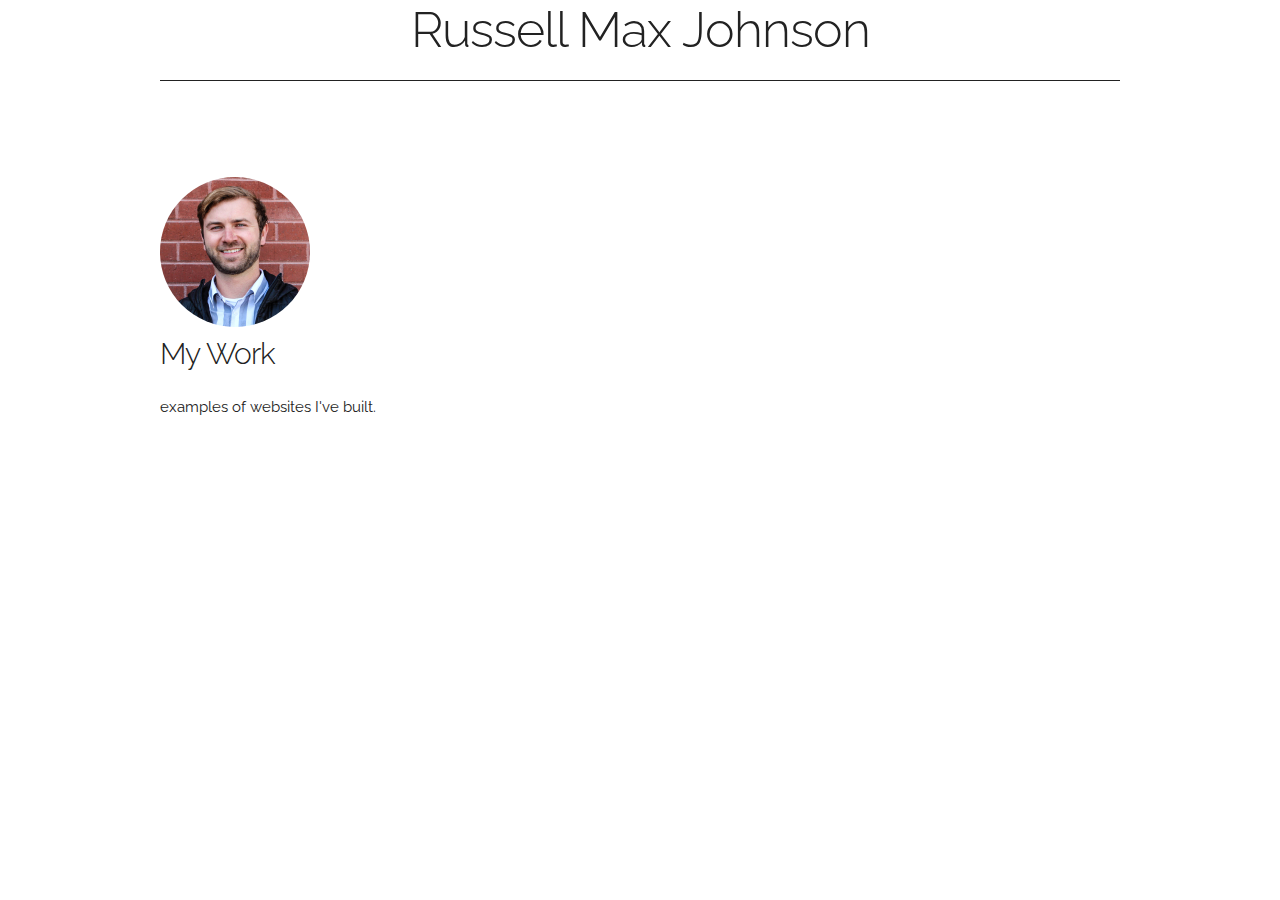
==== index.html @ 0f3b25d2 "changed index file name" ====
<!DOCTYPE html>
<html lang="en">
<head>
  <meta charset="utf-8">
  <title>ABOUT ME</title>
  <meta name="description" content="">
  <meta name="author" content="">
  <meta name="viewport" content="width=device-width, initial-scale=1">
  <link href="//fonts.googleapis.com/css?family=Raleway:400,300,600" rel="stylesheet" type="text/css">
  <link rel="stylesheet" href="normalize.css">
  <link rel="stylesheet" href="skeleton.css">
  <link rel="icon" type="image/png" href="images/favicon.png">
</head>
<body>
  <div class="container">
    <nav class="navbar">
      <h1 class="center">Russell Max Johnson</h1>
    </nav>
  </div>
  <div class="container">
    <div class="row">
      <div class="one-half column" style="margin-top: 10%">
        <img src= "images/russel_max.jpg" class="rcorners1">
        <h4>My Work</h4>
        <p>examples of websites I've built.</p>
      </div>
    </div>
  </div>
</body>
</html>
---- skeleton.css ----
/*
* Skeleton V2.0.4
* Copyright 2014, Dave Gamache
* www.getskeleton.com
* Free to use under the MIT license.
* http://www.opensource.org/licenses/mit-license.php
* 12/29/2014
*/


/* Table of contents
––––––––––––––––––––––––––––––––––––––––––––––––––
- Grid
- Base Styles
- Typography
- Links
- Buttons
- Forms
- Lists
- Code
- Tables
- Spacing - Utilities
- Clearing
- Media Queries
*/


/* Grid
–––––––––––––––––––––––––––––––––––––––––––––––––– */
.rcorners1 {
    border-radius: 50%;
    width: 150px;
    height: 150px;
}

.center {
  text-align: center;
}
.navbar {
  width: 100%;
  border-bottom: solid 1px;
}
.container {
  position: relative;
  width: 100%;
  max-width: 960px;
  margin: 0 auto;
  padding: 0 20px;
  box-sizing: border-box; }
.column,
.columns {
  width: 100%;
  float: left;
  box-sizing: border-box; }

/* For devices larger than 400px */
@media (min-width: 400px) {
  .container {
    width: 85%;
    padding: 0; }
}

/* For devices larger than 550px */
@media (min-width: 550px) {
  .container {
    width: 80%; }
  .column,
  .columns {
    margin-left: 4%; }
  .column:first-child,
  .columns:first-child {
    margin-left: 0; }

  .one.column,
  .one.columns                    { width: 4.66666666667%; }
  .two.columns                    { width: 13.3333333333%; }
  .three.columns                  { width: 22%;            }
  .four.columns                   { width: 30.6666666667%; }
  .five.columns                   { width: 39.3333333333%; }
  .six.columns                    { width: 48%;            }
  .seven.columns                  { width: 56.6666666667%; }
  .eight.columns                  { width: 65.3333333333%; }
  .nine.columns                   { width: 74.0%;          }
  .ten.columns                    { width: 82.6666666667%; }
  .eleven.columns                 { width: 91.3333333333%; }
  .twelve.columns                 { width: 100%; margin-left: 0; }

  .one-third.column               { width: 30.6666666667%; }
  .two-thirds.column              { width: 65.3333333333%; }

  .one-half.column                { width: 48%; }

  /* Offsets */
  .offset-by-one.column,
  .offset-by-one.columns          { margin-left: 8.66666666667%; }
  .offset-by-two.column,
  .offset-by-two.columns          { margin-left: 17.3333333333%; }
  .offset-by-three.column,
  .offset-by-three.columns        { margin-left: 26%;            }
  .offset-by-four.column,
  .offset-by-four.columns         { margin-left: 34.6666666667%; }
  .offset-by-five.column,
  .offset-by-five.columns         { margin-left: 43.3333333333%; }
  .offset-by-six.column,
  .offset-by-six.columns          { margin-left: 52%;            }
  .offset-by-seven.column,
  .offset-by-seven.columns        { margin-left: 60.6666666667%; }
  .offset-by-eight.column,
  .offset-by-eight.columns        { margin-left: 69.3333333333%; }
  .offset-by-nine.column,
  .offset-by-nine.columns         { margin-left: 78.0%;          }
  .offset-by-ten.column,
  .offset-by-ten.columns          { margin-left: 86.6666666667%; }
  .offset-by-eleven.column,
  .offset-by-eleven.columns       { margin-left: 95.3333333333%; }

  .offset-by-one-third.column,
  .offset-by-one-third.columns    { margin-left: 34.6666666667%; }
  .offset-by-two-thirds.column,
  .offset-by-two-thirds.columns   { margin-left: 69.3333333333%; }

  .offset-by-one-half.column,
  .offset-by-one-half.columns     { margin-left: 52%; }

}


/* Base Styles
–––––––––––––––––––––––––––––––––––––––––––––––––– */
/* NOTE
html is set to 62.5% so that all the REM measurements throughout Skeleton
are based on 10px sizing. So basically 1.5rem = 15px :) */
html {
  font-size: 62.5%; }
body {
  font-size: 1.5em; /* currently ems cause chrome bug misinterpreting rems on body element */
  line-height: 1.6;
  font-weight: 400;
  font-family: "Raleway", "HelveticaNeue", "Helvetica Neue", Helvetica, Arial, sans-serif;
  color: #222; }


/* Typography
–––––––––––––––––––––––––––––––––––––––––––––––––– */
h1, h2, h3, h4, h5, h6 {
  margin-top: 0;
  margin-bottom: 2rem;
  font-weight: 300; }
h1 { font-size: 4.0rem; line-height: 1.2;  letter-spacing: -.1rem;}
h2 { font-size: 3.6rem; line-height: 1.25; letter-spacing: -.1rem; }
h3 { font-size: 3.0rem; line-height: 1.3;  letter-spacing: -.1rem; }
h4 { font-size: 2.4rem; line-height: 1.35; letter-spacing: -.08rem; }
h5 { font-size: 1.8rem; line-height: 1.5;  letter-spacing: -.05rem; }
h6 { font-size: 1.5rem; line-height: 1.6;  letter-spacing: 0; }

/* Larger than phablet */
@media (min-width: 550px) {
  h1 { font-size: 5.0rem; }
  h2 { font-size: 4.2rem; }
  h3 { font-size: 3.6rem; }
  h4 { font-size: 3.0rem; }
  h5 { font-size: 2.4rem; }
  h6 { font-size: 1.5rem; }
}

p {
  margin-top: 0; }


/* Links
–––––––––––––––––––––––––––––––––––––––––––––––––– */
a {
  color: #1EAEDB; }
a:hover {
  color: #0FA0CE; }


/* Buttons
–––––––––––––––––––––––––––––––––––––––––––––––––– */
.button,
button,
input[type="submit"],
input[type="reset"],
input[type="button"] {
  display: inline-block;
  height: 38px;
  padding: 0 30px;
  color: #555;
  text-align: center;
  font-size: 11px;
  font-weight: 600;
  line-height: 38px;
  letter-spacing: .1rem;
  text-transform: uppercase;
  text-decoration: none;
  white-space: nowrap;
  background-color: transparent;
  border-radius: 4px;
  border: 1px solid #bbb;
  cursor: pointer;
  box-sizing: border-box; }
.button:hover,
button:hover,
input[type="submit"]:hover,
input[type="reset"]:hover,
input[type="button"]:hover,
.button:focus,
button:focus,
input[type="submit"]:focus,
input[type="reset"]:focus,
input[type="button"]:focus {
  color: #333;
  border-color: #888;
  outline: 0; }
.button.button-primary,
button.button-primary,
input[type="submit"].button-primary,
input[type="reset"].button-primary,
input[type="button"].button-primary {
  color: #FFF;
  background-color: #33C3F0;
  border-color: #33C3F0; }
.button.button-primary:hover,
button.button-primary:hover,
input[type="submit"].button-primary:hover,
input[type="reset"].button-primary:hover,
input[type="button"].button-primary:hover,
.button.button-primary:focus,
button.button-primary:focus,
input[type="submit"].button-primary:focus,
input[type="reset"].button-primary:focus,
input[type="button"].button-primary:focus {
  color: #FFF;
  background-color: #1EAEDB;
  border-color: #1EAEDB; }


/* Forms
–––––––––––––––––––––––––––––––––––––––––––––––––– */
input[type="email"],
input[type="number"],
input[type="search"],
input[type="text"],
input[type="tel"],
input[type="url"],
input[type="password"],
textarea,
select {
  height: 38px;
  padding: 6px 10px; /* The 6px vertically centers text on FF, ignored by Webkit */
  background-color: #fff;
  border: 1px solid #D1D1D1;
  border-radius: 4px;
  box-shadow: none;
  box-sizing: border-box; }
/* Removes awkward default styles on some inputs for iOS */
input[type="email"],
input[type="number"],
input[type="search"],
input[type="text"],
input[type="tel"],
input[type="url"],
input[type="password"],
textarea {
  -webkit-appearance: none;
     -moz-appearance: none;
          appearance: none; }
textarea {
  min-height: 65px;
  padding-top: 6px;
  padding-bottom: 6px; }
input[type="email"]:focus,
input[type="number"]:focus,
input[type="search"]:focus,
input[type="text"]:focus,
input[type="tel"]:focus,
input[type="url"]:focus,
input[type="password"]:focus,
textarea:focus,
select:focus {
  border: 1px solid #33C3F0;
  outline: 0; }
label,
legend {
  display: block;
  margin-bottom: .5rem;
  font-weight: 600; }
fieldset {
  padding: 0;
  border-width: 0; }
input[type="checkbox"],
input[type="radio"] {
  display: inline; }
label > .label-body {
  display: inline-block;
  margin-left: .5rem;
  font-weight: normal; }


/* Lists
–––––––––––––––––––––––––––––––––––––––––––––––––– */
ul {
  list-style: circle inside; }
ol {
  list-style: decimal inside; }
ol, ul {
  padding-left: 0;
  margin-top: 0; }
ul ul,
ul ol,
ol ol,
ol ul {
  margin: 1.5rem 0 1.5rem 3rem;
  font-size: 90%; }
li {
  margin-bottom: 1rem; }


/* Code
–––––––––––––––––––––––––––––––––––––––––––––––––– */
code {
  padding: .2rem .5rem;
  margin: 0 .2rem;
  font-size: 90%;
  white-space: nowrap;
  background: #F1F1F1;
  border: 1px solid #E1E1E1;
  border-radius: 4px; }
pre > code {
  display: block;
  padding: 1rem 1.5rem;
  white-space: pre; }


/* Tables
–––––––––––––––––––––––––––––––––––––––––––––––––– */
th,
td {
  padding: 12px 15px;
  text-align: left;
  border-bottom: 1px solid #E1E1E1; }
th:first-child,
td:first-child {
  padding-left: 0; }
th:last-child,
td:last-child {
  padding-right: 0; }


/* Spacing
–––––––––––––––––––––––––––––––––––––––––––––––––– */
button,
.button {
  margin-bottom: 1rem; }
input,
textarea,
select,
fieldset {
  margin-bottom: 1.5rem; }
pre,
blockquote,
dl,
figure,
table,
p,
ul,
ol,
form {
  margin-bottom: 2.5rem; }


/* Utilities
–––––––––––––––––––––––––––––––––––––––––––––––––– */
.u-full-width {
  width: 100%;
  box-sizing: border-box; }
.u-max-full-width {
  max-width: 100%;
  box-sizing: border-box; }
.u-pull-right {
  float: right; }
.u-pull-left {
  float: left; }


/* Misc
–––––––––––––––––––––––––––––––––––––––––––––––––– */
hr {
  margin-top: 3rem;
  margin-bottom: 3.5rem;
  border-width: 0;
  border-top: 1px solid #E1E1E1; }


/* Clearing
–––––––––––––––––––––––––––––––––––––––––––––––––– */

/* Self Clearing Goodness */
.container:after,
.row:after,
.u-cf {
  content: "";
  display: table;
  clear: both; }


/* Media Queries
–––––––––––––––––––––––––––––––––––––––––––––––––– */
/*
Note: The best way to structure the use of media queries is to create the queries
near the relevant code. For example, if you wanted to change the styles for buttons
on small devices, paste the mobile query code up in the buttons section and style it
there.
*/


/* Larger than mobile */
@media (min-width: 400px) {}

/* Larger than phablet (also point when grid becomes active) */
@media (min-width: 550px) {}

/* Larger than tablet */
@media (min-width: 750px) {}

/* Larger than desktop */
@media (min-width: 1000px) {}

/* Larger than Desktop HD */
@media (min-width: 1200px) {}
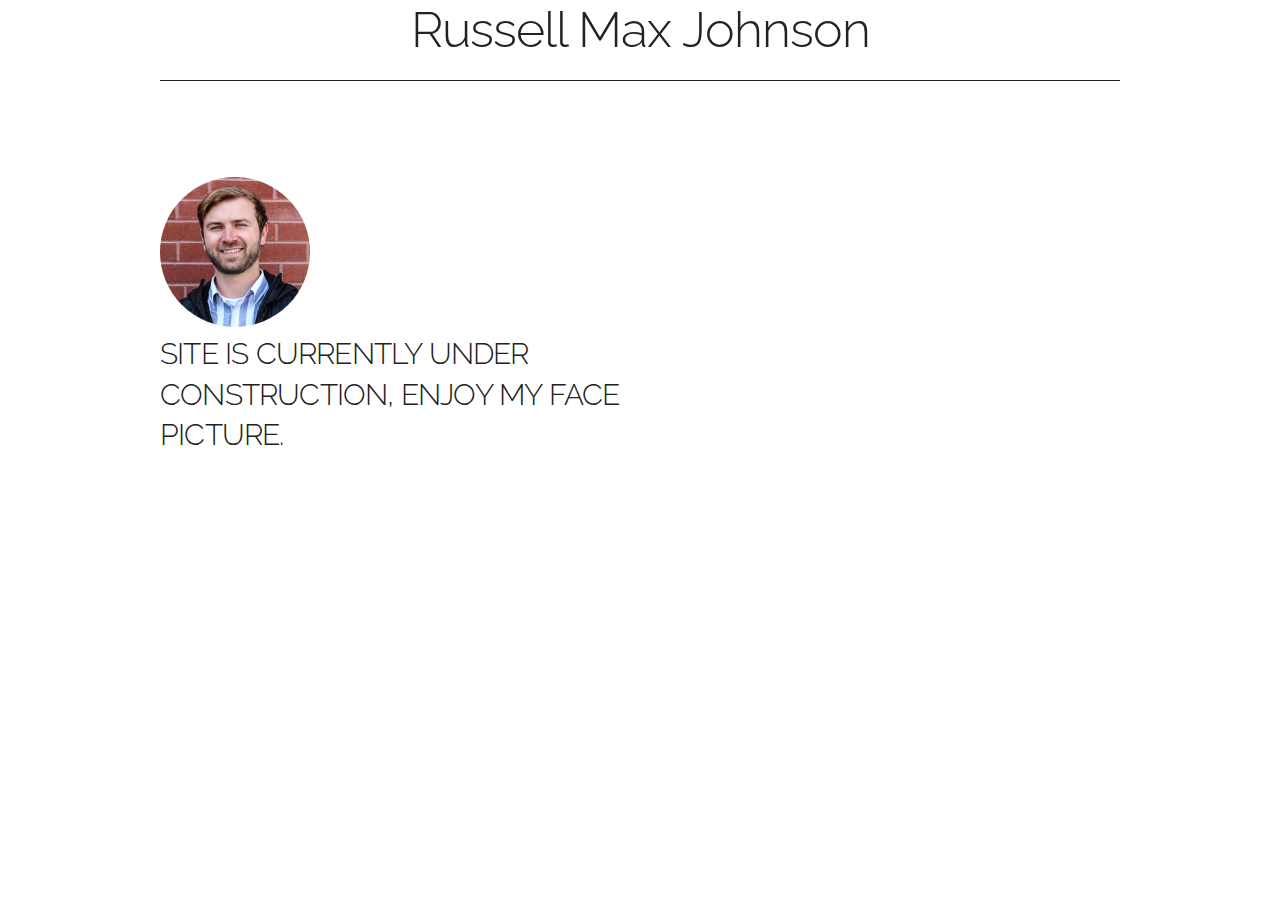
==== commit d8d4c615: "made changes to index file text" ====
--- a/index.html
+++ b/index.html
@@ -21,8 +21,8 @@
     <div class="row">
       <div class="one-half column" style="margin-top: 10%">
         <img src= "images/russel_max.jpg" class="rcorners1">
-        <h4>My Work</h4>
-        <p>examples of websites I've built.</p>
+        <h4>SITE IS CURRENTLY UNDER CONSTRUCTION, ENJOY MY FACE PICTURE.</h4>
+        <p> </p>
       </div>
     </div>
   </div>
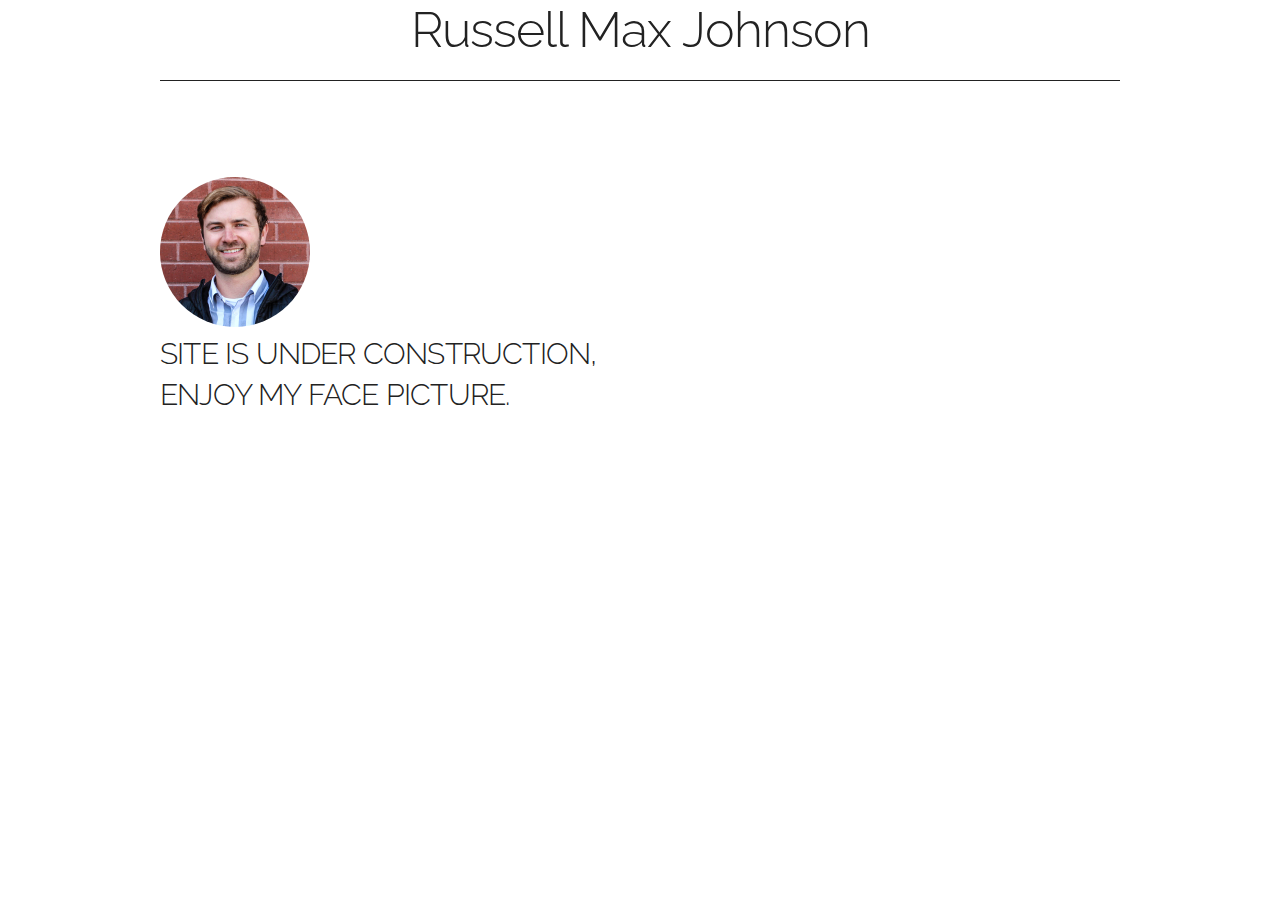
==== commit a467d873: "changed text" ====
--- a/index.html
+++ b/index.html
@@ -21,7 +21,7 @@
     <div class="row">
       <div class="one-half column" style="margin-top: 10%">
         <img src= "images/russel_max.jpg" class="rcorners1">
-        <h4>SITE IS CURRENTLY UNDER CONSTRUCTION, ENJOY MY FACE PICTURE.</h4>
+        <h4>SITE IS UNDER CONSTRUCTION, ENJOY MY FACE PICTURE.</h4>
         <p> </p>
       </div>
     </div>
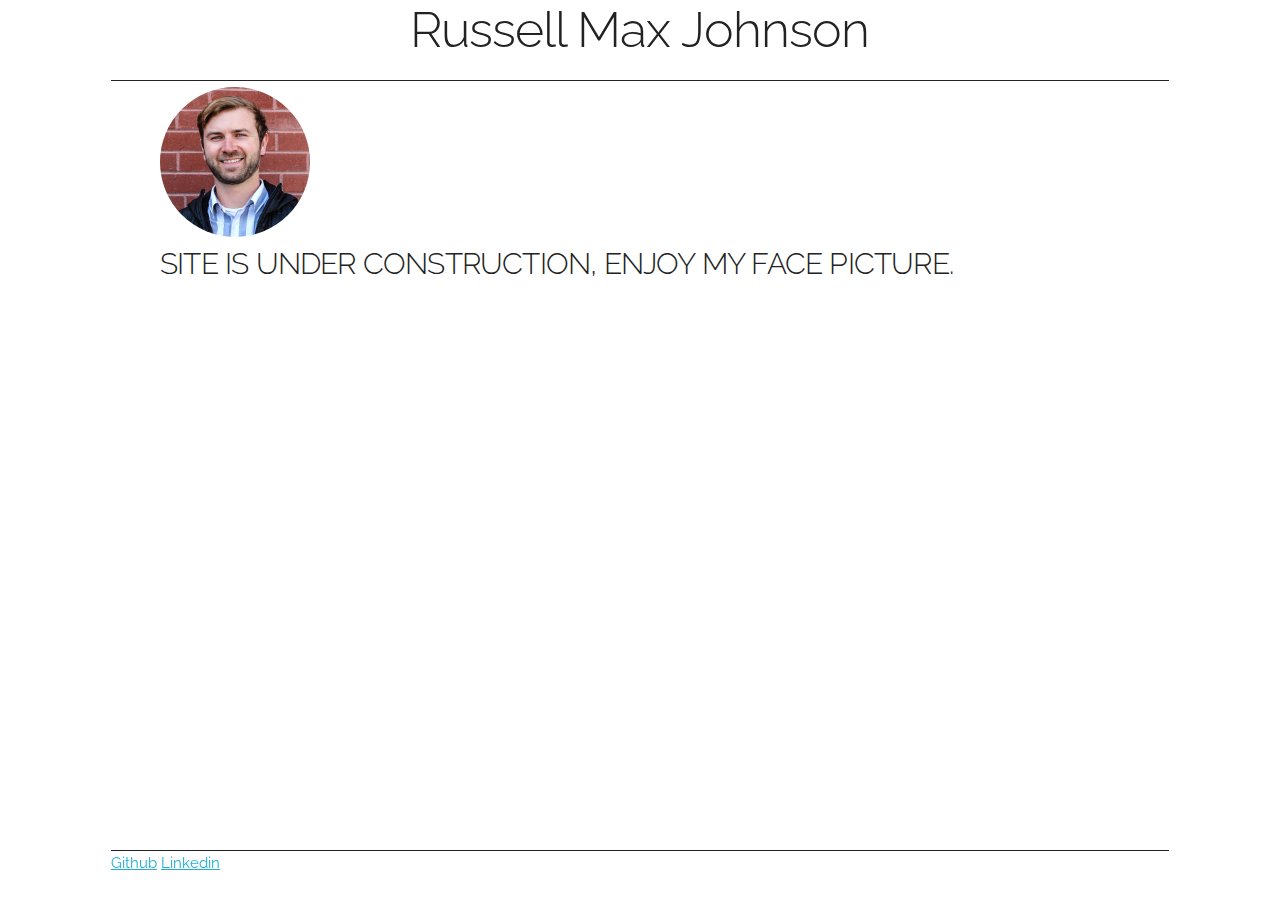
==== commit 48630ea0: "header and footer now work work work work work" ====
--- a/index.html
+++ b/index.html
@@ -9,22 +9,29 @@
   <link href="//fonts.googleapis.com/css?family=Raleway:400,300,600" rel="stylesheet" type="text/css">
   <link rel="stylesheet" href="normalize.css">
   <link rel="stylesheet" href="skeleton.css">
+  <link rel="stylesheet" href="style.css">
   <link rel="icon" type="image/png" href="images/favicon.png">
 </head>
 <body>
-  <div class="container">
-    <nav class="navbar">
-      <h1 class="center">Russell Max Johnson</h1>
-    </nav>
+  <div class="row">
+    <div class="navbar columns ten offset-by-one">
+      <nav class="">
+        <h1 class="center">Russell Max Johnson</h1>
+      </nav>
+    </div>
   </div>
-  <div class="container">
-    <div class="row">
-      <div class="one-half column" style="margin-top: 10%">
-        <img src= "images/russel_max.jpg" class="rcorners1">
+    <div class="container"
+      <div class="column twelve" style="">
+        <img src= "images/russel_max.jpg" class="rcorners1" />
         <h4>SITE IS UNDER CONSTRUCTION, ENJOY MY FACE PICTURE.</h4>
         <p> </p>
       </div>
     </div>
+  <div class="row">
+    <footer class="footer columns ten offset-by-one">
+      <a href="https://github.com/russell-johnson">Github</a>
+      <a href="https://www.linkedin.com/in/russellmax86">Linkedin</a>
+    </footer>
   </div>
 </body>
 </html>
--- a/skeleton.css
+++ b/skeleton.css
@@ -24,22 +24,8 @@
 - Media Queries
 */
 
-
-/* Grid
-–––––––––––––––––––––––––––––––––––––––––––––––––– */
-.rcorners1 {
-    border-radius: 50%;
-    width: 150px;
-    height: 150px;
-}
-
-.center {
-  text-align: center;
-}
-.navbar {
-  width: 100%;
-  border-bottom: solid 1px;
-}
+  /* Grid
+  –––––––––––––––––––––––––––––––––––––––––––––––––– */
 .container {
   position: relative;
   width: 100%;
--- a/style.css
+++ b/style.css
@@ -0,0 +1,43 @@
+/* Custom
+–––––––––––––––––––––––––––––––––––––––––––––––––– */
+.footer {
+  bottom: 0;
+  position: fixed;
+  width: 100%;
+  height: 50px;
+  background-color: white;
+  border-top: solid 1px;
+}
+
+body {
+  padding-top: 87px; /*50px for the height of the navbar + 37px for the offset*/
+  padding-bottom: 50px; /*50px for the height of the bottom navbar*/
+}
+
+. {
+  position: relative;
+  overflow: auto;
+  padding: 0;
+}
+
+.width_container {
+  width: 50px;
+
+}
+
+.rcorners1 {
+  border-radius: 50%;
+  width: 150px;
+  height: 150px;
+}
+
+.center {
+  text-align: center;
+}
+
+.navbar {
+  top: 0;
+  position: absolute;
+  width: 100%;
+  border-bottom: solid 1px;
+}
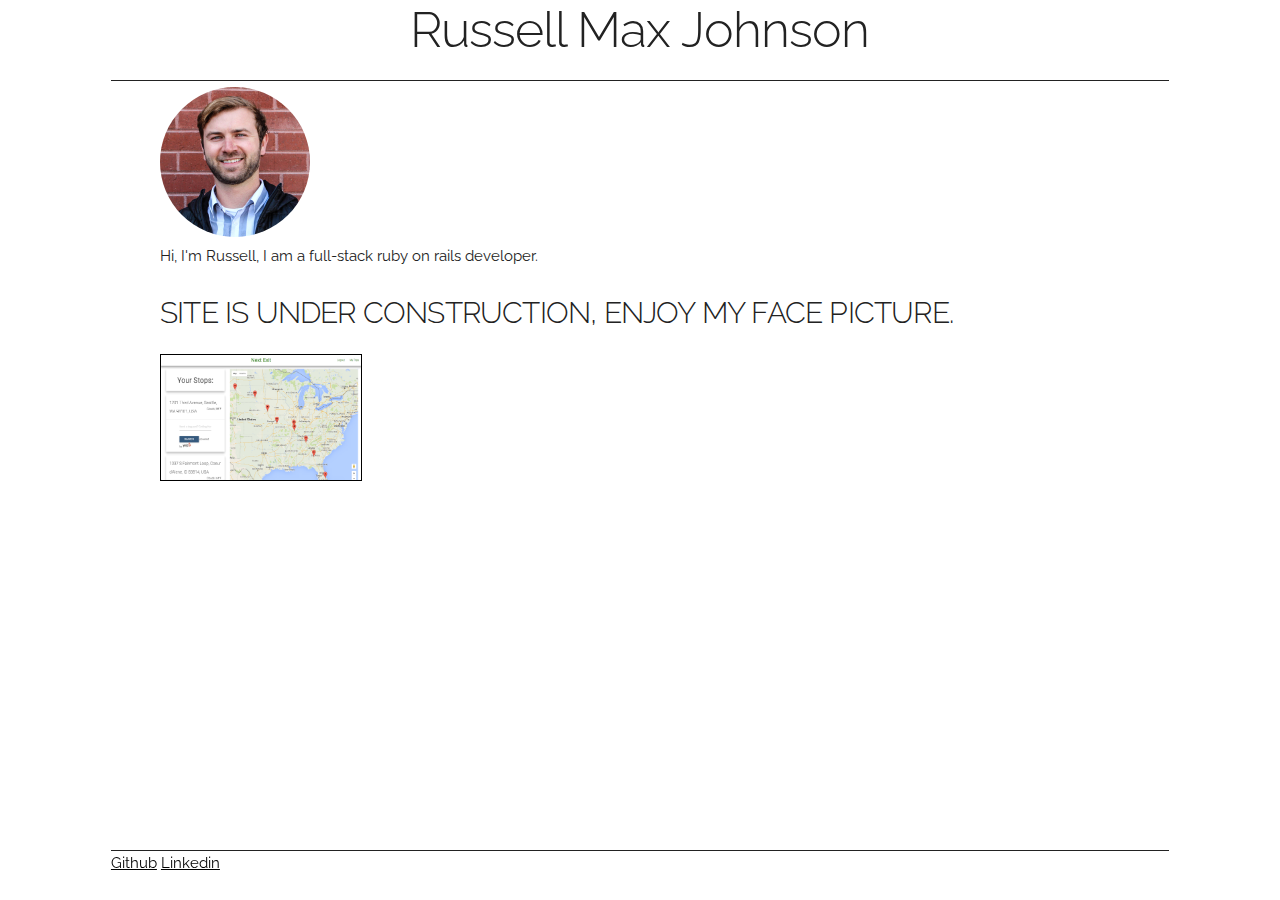
==== commit 944f18d7: "new link" ====
--- a/index.html
+++ b/index.html
@@ -10,7 +10,7 @@
   <link rel="stylesheet" href="normalize.css">
   <link rel="stylesheet" href="skeleton.css">
   <link rel="stylesheet" href="style.css">
-  <link rel="icon" type="image/png" href="images/favicon.png">
+  <link rel="icon" type="image/png" href="images/russell_small.png">
 </head>
 <body>
   <div class="row">
@@ -23,8 +23,11 @@
     <div class="container"
       <div class="column twelve" style="">
         <img src= "images/russel_max.jpg" class="rcorners1" />
+        <p> Hi, I'm Russell, I am a full-stack ruby on rails developer.
         <h4>SITE IS UNDER CONSTRUCTION, ENJOY MY FACE PICTURE.</h4>
-        <p> </p>
+        <a href="http://nextexitcapstone.herokuapp.com/">
+          <img src="images/next_exit.png" class=" map_pic"/>
+        </a>
       </div>
     </div>
   <div class="row">
--- a/skeleton.css
+++ b/skeleton.css
@@ -156,9 +156,9 @@
 /* Links
 –––––––––––––––––––––––––––––––––––––––––––––––––– */
 a {
+  color: black; }
+a:hover {
   color: #1EAEDB; }
-a:hover {
-  color: #0FA0CE; }
 
 
 /* Buttons
--- a/style.css
+++ b/style.css
@@ -41,3 +41,9 @@
   width: 100%;
   border-bottom: solid 1px;
 }
+
+.map_pic {
+  height: 125px;
+  width: 200px;
+  border: solid 1px ;
+}
